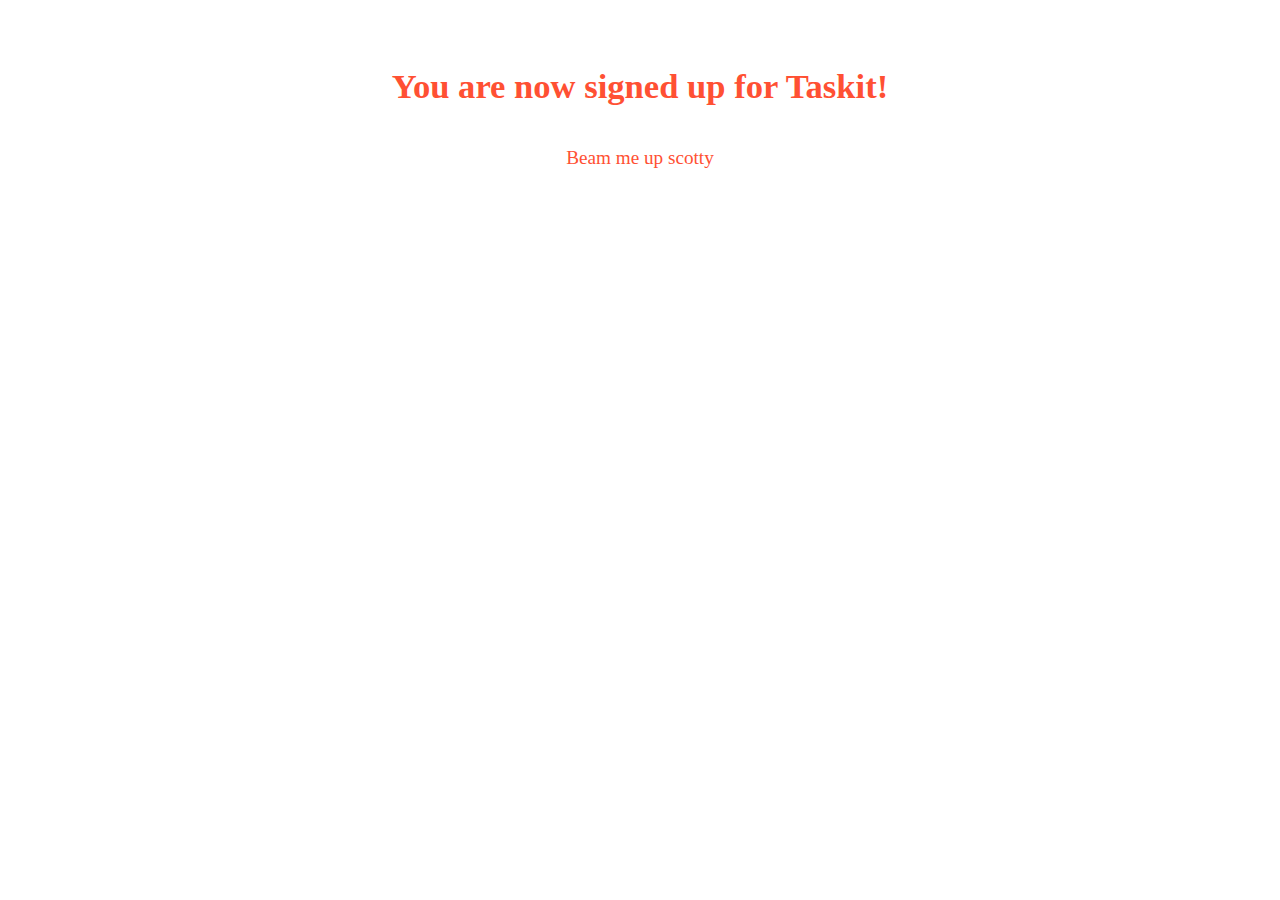
==== confirmation.html @ fd75a2cb "Added Confirmation page" ====
<!DOCTYPE html>
<html lang="en-ca">
<head>
	<meta charset="utf-8">
	<link href="css/modules.css" rel="stylesheet">
	<link href="css/grid.css" rel="stylesheet">
	<link href="css/typography.css" rel="stylesheet">
	<link href="css/colour.css" rel="stylesheet">
	<link href="css/main.css" rel="stylesheet">
	
	<title>Taskit</title>

	<meta name="handheldfriendly" content="true">
	<meta name="mobileoptimized" content="240">
	<meta name="viewport" content="width=device-width, initial-scale=1">
	<link href='https://fonts.googleapis.com/css?family=Montserrat:400,700|PT+Sans:400,400italic' rel='stylesheet' type='text/css'>	

</head>
<body class="white grid">

<div class="pad-t-2 unit xs-1 s-1 m-1 l-1 text-center">
	<h1 class="orange">You are now signed up for Taskit!</h1>
	<a class="orange" href="index.html">Beam me up scotty</a>
</div>

</body>
</html>
---- css/modules.css ----
/*!
 * Modulifier || Code released under the UNLICENSE
 * Code under other copyrights & licenses listed below.
 * http://modulifier.web-dev.tools/#responsive;images;list-group;embed;media-object;icons;hidden;positioning;buttons;forms;accessibility;print
 */

@-moz-viewport { width: device-width; scale: 1; }
@-ms-viewport { width: device-width; scale: 1; }
@-o-viewport { width: device-width; scale: 1; }
@-webkit-viewport { width: device-width; scale: 1; }
@viewport { width: device-width; scale: 1; }

html {
  box-sizing: border-box;
  -moz-text-size-adjust: 100%;
  -ms-text-size-adjust: 100%;
  -webkit-text-size-adjust: 100%;
  text-size-adjust: 100%;
}

*, *::before, *::after {
  box-sizing: inherit;
}

body {
  margin: 0;
}

article, aside, details, figcaption, figure,
footer, header, main, menu, nav, section, summary {
  display: block;
}

audio, canvas, progress, video {
  display: inline-block;
  vertical-align: baseline;
}

template {
  display: none;
}

img {
  border: 0;
}

.img-flex {
  display: block;
  width: 100%;
}

svg:not(:root) {
  overflow: hidden;
}

svg {
  fill: currentColor;
  stroke: currentColor;
}

.image-replacement, .ir {
  overflow: hidden;
  direction: ltr;
  text-align: left;
  text-indent: 100%;
  white-space: nowrap;
}

.list-group {
  padding-left: 0;
  list-style-type: none;
}

.list-group > dd {
  margin-left: 0;
}

.list-group--inline::before,
.list-group--inline::after {
  content: "";
  display: table;
}

.list-group--inline::after {
  clear: both;
}

.list-group--inline > li {
  display: inline-block;
}

.list-group--inline > dt {
  clear: left;
  float: left;
  width: 11em;
}

.list-group--inline > dd {
  float: left;
  min-width: 12em;
}

.embed {
  margin-left: 0;
  margin-right: 0;
  overflow: hidden;
  position: relative;
  width: 100%;
}

.embed--1by1 {
  padding-top: 100%; /* Square */
}

.embed--4by3 {
  padding-top: 75%; /* Traditional TV/computer screens */
}

.embed--iso216 {
  padding-top: 70.92%; /* A-standard paper sizes */
}

.embed--3by2 {
  padding-top: 66.6%; /* Classic 35 mm film & most digital photos, landscape */
}

.embed--2by3 {
  padding-top: 150%; /* Classic 35 mm film & most digital photos, portrait */
}

.embed--golden {
  padding-top: 61.8%; /* The Golden Ratio */
}

.embed--16by9 {
  padding-top: 56.25%; /* HD TV */
}

.embed--185by100 {
  padding-top: 54.05%; /* Common widescreen cinema */
}

.embed--24by10 {
  padding-top: 41.667%; /* Widescreen cinema: 2.4:1 */;
}

.embed--3by1 {
  padding-top: 33.3333%; /* Panorama photos */
}

.embed--4by1 {
  padding-top: 25%; /* Polyvision */
}

.embed__item {
  height: 100%;
  left: 0;
  position: absolute;
  top: 0;
  width: 100%;
}

.media {
  overflow: hidden;
}

.media__img {
  float: left;
}

.media__img--reversed {
  float: right;
}

.media__img--stacked {
  float: none;
}

.media__body {
  overflow: hidden;
  min-width: 12em; /* Slightly less than 200px, responsiveness built in */
}

.icon {
  display: inline-block;
  position: relative;
  background: transparent none no-repeat center center;
  background-size: contain;
  vertical-align: middle;
}

.i--16 {
  height: 16px;
  width: 16px;
}

.i--18 {
  height: 18px;
  width: 18px;
}

.i--24 {
  height: 24px;
  width: 24px;
}

.i--32 {
  height: 32px;
  width: 32px;
}

.i--48 {
  height: 48px;
  width: 48px;
}

.i--64 {
  height: 64px;
  width: 64px;
}

.icon svg {
  left: 0;
  height: 100%;
  position: absolute;
  top: 0;
  width: 100%;
}

.icon-label {
  vertical-align: middle;
}

.icon-link, .icon-link:hover {
  text-decoration: none;
}

[hidden], .hidden {
  display: none;
  visibility: hidden;
}

.visually-hidden {
  height: 1px;
  margin: -1px;
  overflow: hidden;
  padding: 0;
  position: absolute;
  width: 1px;
  border: 0;
  clip: rect(0 0 0 0);
}

.visually-hidden.focusable:active, .visually-hidden.focusable:focus {
  height: auto;
  margin: 0;
  overflow: visible;
  position: static;
  width: auto;
  clip: auto;
}

.invisible {
  visibility: hidden;
}

.truncate {
  max-width: 100%;
  overflow: hidden;
  width: 100%;
  text-overflow: ellipsis;
  white-space: nowrap;
}

.scrollable {
  max-width: 100%;
  overflow-x: auto;
  overflow-y: hidden;
  -webkit-overflow-scrolling: touch;
}

.center {
  margin-left: auto;
  margin-right: auto;
}

.clearfix::before, .clearfix::after {
  content: "";
  display: table;
}

.clearfix::after {
  clear: both;
}

.left {
  float: left;
}

.right {
  float: right;
}

.inline {
  display: inline;
}

.block {
  display: block;
}

.inline-block, .ib {
  display: inline-block;
}

.valign-top {
  vertical-align: top;
}

.valign-bottom {
  vertical-align: bottom;
}

.valign-middle {
  vertical-align: middle;
}

.fixed {
  position: fixed;
}

.relative {
  position: relative;
}

.absolute {
  position: absolute;
}

.static {
  position: static;
}

.zindex-1 {
  z-index: 1;
}

.zindex-2 {
  z-index: 2;
}

.zindex-3 {
  z-index: 3;
}

.pin-top-left, .pin-tl {
  top: 0;
  left: 0;
}

.pin-top-right, .pin-tr {
  top: 0;
  right: 0;
}

.pin-bottom-left, .pin-bl {
  bottom: 0;
  left: 0;
}

.pin-bottom-right, .pin-br {
  bottom: 0;
  right: 0;
}

.width-quarter, .w-1-4 {
  width: 25%;
}

.width-half, .w-1-2 {
  width: 50%;
}

.width-full, .w-1 {
  width: 100%;
}

.link-box {
  display: block;
  text-decoration: none;
}

.btn {
  display: inline-block;
  padding: 0.375em 0.75em 0.42em;
  background-color: #333;
  border-radius: 8px;
  border: 0;
  color: #fff;
  text-decoration: none;
}

.btn:hover {
  background-color: #000;
  color: #fff;
}

.btn--light {
  background-color: #e2e2e2;
  color: #000;
}

.btn--light:hover {
  background-color: #666;
  color: #fff;
}

.btn--ghost {
  background-color: transparent;
  border: 3px solid #333;
  color: #000;
}

.btn--ghost:hover {
  border-color: #000;
}

label, .label-block {
  display: block;
  cursor: pointer;
}

input[type="checkbox"] + label,
input[type="radio"] + label,
.label-inline {
  display: inline-block;
}

/*!
 * (c) Nicolas Gallagher and Jonathan Neal of Normalize.css || MIT License
 *     https://necolas.github.io/normalize.css/
 */

button, input, optgroup, select, textarea {
  color: inherit;
  font: inherit;
  margin: 0;
}

button {
  overflow: visible;
}

button,
select {
  text-transform: none;
}

button,
html input[type="button"],
input[type="reset"],
input[type="submit"] {
  -webkit-appearance: button;
  cursor: pointer;
}

button[disabled],
html input[disabled] {
  cursor: default;
}

button::-moz-focus-inner,
input::-moz-focus-inner {
  border: 0;
  padding: 0;
}

input[type="checkbox"],
input[type="radio"] {
  padding: 0;
}

input[type="number"]::-webkit-inner-spin-button,
input[type="number"]::-webkit-outer-spin-button {
  height: auto;
}

input[type="search"] {
  -webkit-appearance: textfield;
}

input[type="search"]::-webkit-search-cancel-button,
input[type="search"]::-webkit-search-decoration {
  -webkit-appearance: none;
}

fieldset {
  border: 1px solid;
}

legend {
  border: 0;
  padding: 0;
}

textarea {
  overflow: auto;
}

optgroup {
  font-weight: bold;
}

/*! End Normalize.css code */

a:hover, a:active {
  outline: none;
}

a:focus, [tabindex="0"]:focus,
input:focus, textarea:focus, button:focus {
  outline: 3px solid #000;
  outline-offset: 3px;
}

.skip-links {
  margin: 0;
  padding: 0;
  list-style-type: none;
}

.skip-links a {
  padding: 0.5em 0.75em;
  position: absolute;
  top: -3em;
  z-index: 10000; /* To make sure they're always on top */
  background-color: #000;
  color: #fff;
  font-size: 1.125rem;
  font-weight: bold;
  text-decoration: none;
}

.skip-links a:focus {
  top: 0;
}

.print-only {
  display: none;
  visibility: hidden;
}

@media print {

  .no-print {
    display: none;
    visibility: hidden;
  }

  .print-only {
    display: block;
    visibility: visible;
  }

  /*!
   * (c) HTML5 Boilerplate || MIT License
   *     https://html5boilerplate.com/
   */

  *, *:before, *:after, *:first-letter, *:first-line {
    background: none transparent !important;
    color: #000 !important;
    box-shadow: none !important;
    text-shadow: none !important;
  }

  a, a:visited {
    text-decoration: underline;
  }

  a[href]:after {
    content: " (" attr(href) ")";
  }

  abbr[title]:after {
    content: " (" attr(title) ")";
  }

  a[href^="#"]:after,
  a[href^="javascript:"]:after {
    content: "";
  }

  pre, blockquote {
    page-break-inside: avoid;
  }

  thead {
    display: table-header-group;
  }

  tr, img {
    page-break-inside: avoid;
  }

  p, h1, h2, h3, h4, h5, h6 {
    orphans: 3;
    widows: 3;
  }

  h1, h2, h3, h4, h5, h6 {
    page-break-after: avoid;
  }

  /*! End HTML5 Boilerplate code */
}
---- css/grid.css ----
/* http://gridifier.web-dev.tools/#xs,4,0,0,0;s,4,25,0,0;m,4,38,1,1;l,4,60,1,1 */

.grid {
  margin: 0;
  padding: 0;
  letter-spacing: -0.31em;
  text-rendering: optimizespeed;
  display: -webkit-flex;
  -webkit-flex-flow: row wrap;
  display: -ms-flexbox;
  -ms-flex-flow: row wrap;
  display: flex;
  flex-flow: row wrap;
}

.grid-bottom {
  -webkit-align-items: flex-end;
  -ms-align-items: flex-end;
  align-items: flex-end;
}

.grid-middle {
  -webkit-align-items: center;
  -ms-align-items: center;
  align-items: center;
}

.grid-stretch {
  -webkit-align-items: stretch;
  -ms-align-items: stretch;
  align-items: stretch;
}

.opera-only :-o-prefocus, .grid {
  word-spacing: -0.43em;
}

.unit {
  letter-spacing: normal;
  text-rendering: auto;
  vertical-align: top;
  word-spacing: normal;
  display: inline-block;
  visibility: visible;
}

.grid-bottom .unit {
  vertical-align: bottom;
}

.grid-middle .unit {
  vertical-align: middle;
}

[class*="unit-push-"],
[class*="unit-pull-"] {
  position: relative;
}

.unit-xs-hidden {
  display: none;
  visibility: hidden;
}

.unit-xs-centered {
  margin: 0 auto;
}

.unit-xs-1, .xs-1 {
  display: block;
  visibility: visible;
  width: 100%;
}

.unit-xs-1-2, .xs-1-2 {
  width: 50.0000%;
}

.unit-xs-1-3, .xs-1-3 {
  width: 33.3333%;
}

.unit-xs-2-3, .xs-2-3 {
  width: 66.6667%;
}

.unit-xs-1-4, .xs-1-4 {
  width: 25.0000%;
}

.unit-xs-3-4, .xs-3-4 {
  width: 75.0000%;
}

.unit-xs-1-2,.xs-1-2,.unit-xs-1-3,.xs-1-3,.unit-xs-2-3,.xs-2-3,.unit-xs-1-4,.xs-1-4,.unit-xs-3-4,.xs-3-4 {
  display: inline-block;
  visibility: visible;
}

@media only screen and (min-width: 25em) {

.unit-s-hidden {
  display: none;
  visibility: hidden;
}

.unit-s-centered {
  margin: 0 auto;
}

.unit-s-1, .s-1 {
  display: block;
  visibility: visible;
  width: 100%;
}

.unit-s-1-2, .s-1-2 {
  width: 50.0000%;
}

.unit-s-1-3, .s-1-3 {
  width: 33.3333%;
}

.unit-s-2-3, .s-2-3 {
  width: 66.6667%;
}

.unit-s-1-4, .s-1-4 {
  width: 25.0000%;
}

.unit-s-3-4, .s-3-4 {
  width: 75.0000%;
}

.unit-s-1-2,.s-1-2,.unit-s-1-3,.s-1-3,.unit-s-2-3,.s-2-3,.unit-s-1-4,.s-1-4,.unit-s-3-4,.s-3-4 {
  display: inline-block;
  visibility: visible;
}

}

@media only screen and (min-width: 38em) {

.unit-m-hidden {
  display: none;
  visibility: hidden;
}

.unit-m-centered {
  margin: 0 auto;
}

.unit-m-1, .m-1 {
  display: block;
  visibility: visible;
  width: 100%;
}

.unit-offset-m-0 {
  margin-left: 0;
}

.unit-push-m-0,
.unit-pull-m-0 {
  left: 0;
}

.unit-m-1-2, .m-1-2 {
  width: 50.0000%;
}

.unit-offset-m-1-2 {
  margin-left: 50.0000%;
}

.unit-push-m-1-2 {
  left: 50.0000%;
}

.unit-pull-m-1-2 {
  left: -50.0000%;
}

.unit-m-1-3, .m-1-3 {
  width: 33.3333%;
}

.unit-offset-m-1-3 {
  margin-left: 33.3333%;
}

.unit-push-m-1-3 {
  left: 33.3333%;
}

.unit-pull-m-1-3 {
  left: -33.3333%;
}

.unit-m-2-3, .m-2-3 {
  width: 66.6667%;
}

.unit-offset-m-2-3 {
  margin-left: 66.6667%;
}

.unit-push-m-2-3 {
  left: 66.6667%;
}

.unit-pull-m-2-3 {
  left: -66.6667%;
}

.unit-m-1-4, .m-1-4 {
  width: 25.0000%;
}

.unit-offset-m-1-4 {
  margin-left: 25.0000%;
}

.unit-push-m-1-4 {
  left: 25.0000%;
}

.unit-pull-m-1-4 {
  left: -25.0000%;
}

.unit-m-3-4, .m-3-4 {
  width: 75.0000%;
}

.unit-offset-m-3-4 {
  margin-left: 75.0000%;
}

.unit-push-m-3-4 {
  left: 75.0000%;
}

.unit-pull-m-3-4 {
  left: -75.0000%;
}

.unit-m-1-2,.m-1-2,.unit-m-1-3,.m-1-3,.unit-m-2-3,.m-2-3,.unit-m-1-4,.m-1-4,.unit-m-3-4,.m-3-4 {
  display: inline-block;
  visibility: visible;
}

}

@media only screen and (min-width: 60em) {

.unit-l-hidden {
  display: none;
  visibility: hidden;
}

.unit-l-centered {
  margin: 0 auto;
}

.unit-l-1, .l-1 {
  display: block;
  visibility: visible;
  width: 100%;
}

.unit-offset-l-0 {
  margin-left: 0;
}

.unit-push-l-0,
.unit-pull-l-0 {
  left: 0;
}

.unit-l-1-2, .l-1-2 {
  width: 50.0000%;
}

.unit-offset-l-1-2 {
  margin-left: 50.0000%;
}

.unit-push-l-1-2 {
  left: 50.0000%;
}

.unit-pull-l-1-2 {
  left: -50.0000%;
}

.unit-l-1-3, .l-1-3 {
  width: 33.3333%;
}

.unit-offset-l-1-3 {
  margin-left: 33.3333%;
}

.unit-push-l-1-3 {
  left: 33.3333%;
}

.unit-pull-l-1-3 {
  left: -33.3333%;
}

.unit-l-2-3, .l-2-3 {
  width: 66.6667%;
}

.unit-offset-l-2-3 {
  margin-left: 66.6667%;
}

.unit-push-l-2-3 {
  left: 66.6667%;
}

.unit-pull-l-2-3 {
  left: -66.6667%;
}

.unit-l-1-4, .l-1-4 {
  width: 25.0000%;
}

.unit-offset-l-1-4 {
  margin-left: 25.0000%;
}

.unit-push-l-1-4 {
  left: 25.0000%;
}

.unit-pull-l-1-4 {
  left: -25.0000%;
}

.unit-l-3-4, .l-3-4 {
  width: 75.0000%;
}

.unit-offset-l-3-4 {
  margin-left: 75.0000%;
}

.unit-push-l-3-4 {
  left: 75.0000%;
}

.unit-pull-l-3-4 {
  left: -75.0000%;
}

.unit-l-1-2,.l-1-2,.unit-l-1-3,.l-1-3,.unit-l-2-3,.l-2-3,.unit-l-1-4,.l-1-4,.unit-l-3-4,.l-3-4 {
  display: inline-block;
  visibility: visible;
}

}

.unit-content-distribute {
  display: -ms-flexbox;
  display: -webkit-flex;
  display: flex;
  -ms-flex-direction: column;
  -webkit-flex-direction: column;
  flex-direction: column;
  -ms-flex-pack: justify;
  -webkit-justify-content: space-between;
  justify-content: space-between;
  -ms-flex-align: center;
  -webkit-align-items: center;
  align-items: center;
}

.content-fill {
  -ms-flex-grow: 2;
  -webkit-flex-grow: 2;
  flex-grow: 2;
  max-width: 100%; /* @bugfix: IE 10, 11 */
}

.content-shrink {
  -ms-align-self: center;
  -webkit-align-self: center;
  align-self: center;
}
---- css/typography.css ----
/*
  Typografier || Code released under the UNLICENSE
  http://typografier.web-dev.tools/#0,100,1.3,1.067;38,110,1.4,1.125;60,120,1.5,1.125;90,130,1.5,1.125
*/

html {
  font-size: 100%;
  line-height: 1.3;
}

a {
  background-color: transparent;
}

sub, sup {
  font-size: 75%;
  line-height: 1px;
  position: relative;
  vertical-align: baseline;
}

sup {
  top: -0.5em;
}

sub {
  bottom: -0.25em;
}

pre, code, kbd, samp {
  font-size: 100%;
}

abbr[title] {
  border-bottom: 1px dotted;
  text-decoration: none;
}

b, strong {
  font-weight: bold;
}

dfn, caption {
  font-style: italic;
}

hr {
  border: 0;
  border-top: 1px solid;
  height: 0;
}

table {
  border-collapse: collapse;
  border-spacing: 0;
  width: 100%;
}

th, td {
  border-bottom: 1px solid;
  text-align: left;
}

thead th {
  vertical-align: bottom;
}

.text-left {
  text-align: left;
}

.text-right {
  text-align: right;
}

.text-center {
  text-align: center;
}

.normal {
  font-weight: normal;
}

.bold {
  font-weight: bold;
}

.italic {
  font-style: italic;
}

.page-header,.footer {
  background-color: #e2e2e2;
}

h1, h2, h3, h4, h5, h6,
p, ul, ol, dl, dd, figure,
blockquote, details, hr,
fieldset, pre, table {
  margin: 0 0 1.3rem;
}

.yotta {
  font-size: 1.5745rem;
  line-height: 1.6513;
}

.zetta {
  font-size: 1.4757rem;
  line-height: 1.7619;
}

h1, .exa {
  font-size: 1.3830rem;
  line-height: 1.8800;
}

h2, .peta {
  font-size: 1.2962rem;
  line-height: 1.0030;
}

h3, .tera {
  font-size: 1.2148rem;
  line-height: 1.0702;
}

h4, .giga {
  font-size: 1.1385rem;
  line-height: 1.1419;
}

h5, .mega {
  font-size: 1.0670rem;
  line-height: 1.2184;
}

h6, .kilo, input, textarea {
  font-size: 1.0000rem;
  line-height: 1.3000;
}

small, .milli {
  font-size: 0.9372rem;
  line-height: 1.3871;
}

.micro {
  font-size: 0.8784rem;
  line-height: 1.4800;
}

.push {
  margin-bottom: 1.3rem;
}

.push-none, .push-0 {
  margin-bottom: 0;
}

.push-double, .push-2 {
  margin-bottom: 2.6000rem;
}

.push-half, .push-1-2 {
  margin-bottom: 0.6500rem;
}

.push-quarter, .push-1-4 {
  margin-bottom: 0.3250rem;
}

.push-down {
  margin-top: 1.3rem;
}

.push-down-none, .push-d-0 {
  margin-top: 0;
}

.push-down-double, .push-d-2 {
  margin-top: 2.6000rem;
}

.push-down-half, .push-d-1-2 {
  margin-top: 0.6500rem;
}

.push-down-quarter, .push-d-1-4 {
  margin-bottom: 0.3250rem;
}

.push-right-quarter, .push-r-1-4 {
  margin-right: 0.3250rem;
}

.push-right-half, .push-r-1-2 {
  margin-right: 0.6500rem;
}

.push-right, .push-r {
  margin-right: 1.3rem;
}

.clear-padding {
  padding: none;
}

.pad-top, .pad-t {
  padding-top: 1.3rem;
}

.pad-bottom, .pad-b {
  padding-bottom: 1.3rem;
}

.pad-top-double, .pad-t-2 {
  padding-top: 2.6000rem;
}

.pad-bottom-double, .pad-b-2 {
  padding-bottom: 2.6000rem;
}

.pad-top-half, .pad-t-1-2 {
  padding-top: 0.6500rem;
}

.pad-bottom-half, .pad-b-1-2 {
  padding-bottom: 0.6500rem;
}

.pad-top-quarter, .pad-t-1-4 {
  padding-top: 0.3250rem;
}

.pad-bottom-quarter, .pad-b-1-4 {
  padding-bottom: 0.3250rem;
}

.island {
  padding: 1.3rem;
}

.island-double, .island-2 {
  padding: 2.6000rem;
}

.island-half, .island-1-2 {
  padding: 0.6500rem;
}

.island-quarter, .island-1-4,
td, th, fieldset {
  padding: 0.3250rem;
}

.gutter {
  padding-left: 1.3rem;
  padding-right: 1.3rem;
}

.gutter-double, .gutter-2 {
  padding-left: 2.6000rem;
  padding-right: 2.6000rem;
}

.gutter-half, .gutter-1-2 {
  padding-left: 0.6500rem;
  padding-right: 0.6500rem;
}

.gutter-quarter, .gutter-1-4 {
  padding-left: 0.3250rem;
  padding-right: 0.3250rem;
}

@media only screen and (min-width: 38em) {

html {
  font-size: 110%;
  line-height: 1.4;
}

h1, h2, h3, h4, h5, h6,
p, ul, ol, dl, dd, figure,
blockquote, details, hr,
fieldset, pre, table {
  margin: 0 0 1.4rem;
}

.yotta {
  font-size: 2.2807rem;
  line-height: 1.2277;
}

.zetta {
  font-size: 2.0273rem;
  line-height: 1.3812;
}

h1, .exa {
  font-size: 1.8020rem;
  line-height: 1.5538;
}

h2, .peta {
  font-size: 1.6018rem;
  line-height: 1.7480;
}

h3, .tera {
  font-size: 1.4238rem;
  line-height: 1.9665;
}

h4, .giga {
  font-size: 1.2656rem;
  line-height: 1.1062;
}

h5, .mega {
  font-size: 1.1250rem;
  line-height: 1.2444;
}

h6, .kilo, input, textarea {
  font-size: 1.0000rem;
  line-height: 1.4000;
}

small, .milli {
  font-size: 0.8889rem;
  line-height: 1.5750;
}

.micro {
  font-size: 0.7901rem;
  line-height: 1.7719;
}

.push {
  margin-bottom: 1.4rem;
}

.push-none, .push-0 {
  margin-bottom: 0;
}

.push-double, .push-2 {
  margin-bottom: 2.8000rem;
}

.push-half, .push-1-2 {
  margin-bottom: 0.7000rem;
}

.push-quarter, .push-1-4 {
  margin-bottom: 0.3500rem;
}

.push-right-quarter, .push-r-1-4 {
  margin-right: 0.3500rem;
}

.push-right-half, .push-r-1-2 {
  margin-right: 0.7000rem;
}

.push-right, .push-r {
  margin-right: 1.4rem;
}

.push-both, .p-b {
  margin-left: 1.4rem;
  margin-right: 1.4rem;
}

.pad-top, .pad-t {
  padding-top: 1.4rem;
}

.pad-bottom, .pad-b {
  padding-bottom: 1.4rem;
}

.pad-top-double, .pad-t-2 {
  padding-top: 2.8000rem;
}

.pad-bottom-double, .pad-b-2 {
  padding-bottom: 2.8000rem;
}

.pad-top-half, .pad-t-1-2 {
  padding-top: 0.7000rem;
}

.pad-bottom-half, .pad-b-1-2 {
  padding-bottom: 0.7000rem;
}

.pad-top-quarter, .pad-t-1-4 {
  padding-top: 0.3500rem;
}

.pad-bottom-quarter, .pad-b-1-4 {
  padding-bottom: 0.3500rem;
}

.island {
  padding: 1.4rem;
}

.island-double, .island-2 {
  padding: 2.8000rem;
}

.island-half, .island-1-2 {
  padding: 0.7000rem;
}

.island-quarter, .island-1-4,
td, th, fieldset {
  padding: 0.3500rem;
}

.gutter {
  padding-left: 1.4rem;
  padding-right: 1.4rem;
}

.gutter-double, .gutter-2 {
  padding-left: 2.8000rem;
  padding-right: 2.8000rem;
}

.gutter-half, .gutter-1-2 {
  padding-left: 0.7000rem;
  padding-right: 0.7000rem;
}

.gutter-quarter, .gutter-1-4 {
  padding-left: 0.3500rem;
  padding-right: 0.3500rem;
}



@media only screen and (min-width: 60em) {

html {
  font-size: 120%;
  line-height: 1.5;
}

h1, h2, h3, h4, h5, h6,
p, ul, ol, dl, dd, figure,
blockquote, details, hr,
fieldset, pre, table {
  margin: 0 0 1.5rem;
}

.yotta {
  font-size: 2.2807rem;
  line-height: 1.3154;
}

.zetta {
  font-size: 2.0273rem;
  line-height: 1.4798;
}

h1, .exa {
  font-size: 1.8020rem;
  line-height: 1.6648;
}

h2, .peta {
  font-size: 1.6018rem;
  line-height: 1.8729;
}

h3, .tera {
  font-size: 1.4238rem;
  line-height: 1.0535;
}

h4, .giga {
  font-size: 1.2656rem;
  line-height: 1.1852;
}

h5, .mega {
  font-size: 1.1250rem;
  line-height: 1.3333;
}

h6, .kilo, input, textarea {
  font-size: 1.0000rem;
  line-height: 1.5000;
}

small, .milli {
  font-size: 0.8889rem;
  line-height: 1.6875;
}

.micro {
  font-size: 0.7901rem;
  line-height: 1.8984;
}

.push {
  margin-bottom: 1.5rem;
}

.push-none, .push-0 {
  margin-bottom: 0;
}

.push-double, .push-2 {
  margin-bottom: 3.0000rem;
}

.push-half, .push-1-2 {
  margin-bottom: 0.7500rem;
}

.push-quarter, .push-1-4 {
  margin-bottom: 0.3750rem;
}

.push-right-quarter, .push-r-1-4 {
  margin-right: 0.3750rem;
}

.push-right-half, .push-r-1-2 {
  margin-right: 0.7500rem;
}

.push-right, .push-r {
  margin-right: 1.5rem;
}

.pad-top, .pad-t {
  padding-top: 1.5rem;
}

.pad-bottom, .pad-b {
  padding-bottom: 1.5rem;
}

.pad-top-double, .pad-t-2 {
  padding-top: 3.0000rem;
}

.pad-bottom-double, .pad-b-2 {
  padding-bottom: 3.0000rem;
}

.pad-top-half, .pad-t-1-2 {
  padding-top: 0.7500rem;
}

.pad-bottom-half, .pad-b-1-2 {
  padding-bottom: 0.7500rem;
}

.pad-top-quarter, .pad-t-1-4 {
  padding-top: 0.3750rem;
}

.pad-bottom-quarter, .pad-b-1-4 {
  padding-bottom: 0.3750rem;
}

.island {
  padding: 1.5rem;
}

.island-double, .island-2 {
  padding: 3.0000rem;
}

.island-half, .island-1-2 {
  padding: 0.7500rem;
}

.island-quarter, .island-1-4,
td, th, fieldset {
  padding: 0.3750rem;
}

.gutter {
  padding-left: 1.5rem;
  padding-right: 1.5rem;
}

.gutter-double, .gutter-2 {
  padding-left: 3.0000rem;
  padding-right: 3.0000rem;
}

.gutter-half, .gutter-1-2 {
  padding-left: 0.7500rem;
  padding-right: 0.7500rem;
}

.gutter-quarter, .gutter-1-4 {
  padding-left: 0.3750rem;
  padding-right: 0.3750rem;
}

}

@media only screen and (min-width: 90em) {

html {
  font-size: 130%;
  line-height: 1.5;
}

h1, h2, h3, h4, h5, h6,
p, ul, ol, dl, dd, figure,
blockquote, details, hr,
fieldset, pre, table {
  margin: 0 0 1.5rem;
}

.yotta {
  font-size: 2.2807rem;
  line-height: 1.3154;
}

.zetta {
  font-size: 2.0273rem;
  line-height: 1.4798;
}

h1, .exa {
  font-size: 1.8020rem;
  line-height: 1.6648;
}

h2, .peta {
  font-size: 1.6018rem;
  line-height: 1.8729;
}

h3, .tera {
  font-size: 1.4238rem;
  line-height: 1.0535;
}

h4, .giga {
  font-size: 1.2656rem;
  line-height: 1.1852;
}

h5, .mega {
  font-size: 1.1250rem;
  line-height: 1.3333;
}

h6, .kilo, input, textarea {
  font-size: 1.0000rem;
  line-height: 1.5000;
}

small, .milli {
  font-size: 0.8889rem;
  line-height: 1.6875;
}

.micro {
  font-size: 0.7901rem;
  line-height: 1.8984;
}

.push {
  margin-bottom: 1.5rem;
}

.push-none, .push-0 {
  margin-bottom: 0;
}

.push-double, .push-2 {
  margin-bottom: 3.0000rem;
}

.push-half, .push-1-2 {
  margin-bottom: 0.7500rem;
}

.push-quarter, .push-1-4 {
  margin-bottom: 0.3750rem;
}

.push-right-quarter, .push-r-1-4 {
  margin-right: 0.3750rem;
}

.push-right-half, .push-r-1-2 {
  margin-right: 0.7500rem;
}

.push-right, .push-r {
  margin-right: 1.5rem;
}

.pad-top, .pad-t {
  padding-top: 1.5rem;
}

.pad-bottom, .pad-b {
  padding-bottom: 1.5rem;
}

.pad-top-double, .pad-t-2 {
  padding-top: 3.0000rem;
}

.pad-bottom-double, .pad-b-2 {
  padding-bottom: 3.0000rem;
}

.pad-top-half, .pad-t-1-2 {
  padding-top: 0.7500rem;
}

.pad-bottom-half, .pad-b-1-2 {
  padding-bottom: 0.7500rem;
}

.pad-top-quarter, .pad-t-1-4 {
  padding-top: 0.3750rem;
}

.pad-bottom-quarter, .pad-b-1-4 {
  padding-bottom: 0.3750rem;
}

.island {
  padding: 1.5rem;
}

.island-double, .island-2 {
  padding: 3.0000rem;
}

.island-half, .island-1-2 {
  padding: 0.7500rem;
}

.island-quarter, .island-1-4,
td, th, fieldset {
  padding: 0.3750rem;
}

.gutter {
  padding-left: 1.5rem;
  padding-right: 1.5rem;
}

.gutter-double, .gutter-2 {
  padding-left: 3.0000rem;
  padding-right: 3.0000rem;
}

.gutter-half, .gutter-1-2 {
  padding-left: 0.7500rem;
  padding-right: 0.7500rem;
}

.gutter-quarter, .gutter-1-4 {
  padding-left: 0.3750rem;
  padding-right: 0.3750rem;
}

}
---- css/colour.css ----
.b-grey {
	background-color: grey;
}

.grey {
	color: grey;
	opacity: 20%;
}

.b-grey-drk {
	background-color: #e2e2e2;
}

.b-grey-drkst {
	background-color: #ccc;
}

.b-grey-lt {
	background-color: #efefef;
}

.text-color-orange {
	color: #FF5033;
}

.white {
	color: #fff;
}

.b-color-orange {
	background-color: #FF5033;
}

.orange {
	color: #FF5033;
}
---- css/main.css ----
/*---------------- Website Setup -----------------*/

@-moz-viewport { width: device-width; scale: 1; }
@-ms-viewport { width: device-width; scale: 1; }
@-o-viewport { width: device-width; scale: 1; }
@-webkit-viewport { width: device-width; scale: 1; }
@viewport { width: device-width; scale: 1; }

.blur {-webkit-filter: blur(3px);}

html {
	box-sizing: border-box;
	-moz-text-size-adjust:100%;
	-ms-text-size-adjust:100%;
	-webkit-text-size-adjust:100%;
	text-size-adjust:100%;
}

h1,h2,h3,h4,h5,a, {
	font-family: 'Montserrat', sans-serif;
}

p {
	font-family: 'PT Sans', sans-serif;
}

.margin-auto {
	margin: auto;
}

*, *::before, *::after {
	box-sizing: inherit;
}

.wrapper {
	max-width: 35em;
	margin: 0 auto;
}

.hero-content {
	position: absolute;
	padding: 0 2rem;
	width: 100%;
	bottom: 30%;
}

.hero {
	/*background: url("../images/hero.jpg)")no-repeat center top / cover;*/
	background-color: grey;
	padding-top: 61.8%;
	position: relative;
	overflow: hidden;
}

a:hover {
	background-color: white;
	color: #FF5033;
	transition: all 200ms ease-out;
}

ul{
	padding: 0;
	text-decoration: none;
}

li {
	list-style: none;
}

a {
	list-style: none;
	color: #0074d9;
	text-decoration: none;
}

.selected-page {
	background-color: #0074d9;
	color: #fff;
}

.overflow {
overflow:hidden;
}

.nav {
	position: fixed;
	left: -110px;
	background-color: #FF5033;
	height: 100%;
	transition: all 200ms ease-out;
	width: 120px;
	z-index: 1001;
}

.nav a {
	display: block;
	position: relative;
	left: -50px;
	width: 50px;
	transition: all 200ms ease-out;
}

.nav a:hover {
	cursor: default;
    background-color: white;
	color: #FF5033;
	width: 80px;
    transition: all .2s ease-in-out 0s;
}

.nav a:nth-child(2) {
	transition-delay: 50ms;
}

.nav a:nth-child(3) {
	transition-delay: 100ms;
}

.nav a:nth-child(4) {
	transition-delay: 150ms;
}

.nav a:nth-child(5) {
	transition-delay: 200ms;
}

.nav-check:checked ~ .nav a {
	left: 25px;
}

.nav-check:checked ~ .nav {
	left:0px;
	box-shadow: 2px 0px 18px -5px rgba(115,115,115,0.65);
}

.nav-check {
	position: absolute;
	top: -3em;
}

.nav-check:checked ~ .nav-label {
	left: 90px;
}

.nav-check:checked ~ .fade {
	opacity: 0.5;
	z-index: 999;

}

.nav img {
	display: block;
	width: 100%;	
}

.nav-label img {
	display: block;
}

.nav-label {
	position: fixed;
	left:6px;
	transition: all 200ms ease-out;
	z-index: 1000;
}

.fade {
	position: fixed;
	width: 100%;
	height: 100%;
	background-color: black;
	opacity: 0;
	transition: opacity 200ms ease-out 25ms;
	z-index: -1;
	left: 0;
}

figure:hover img {
	filter: blur(5px);
}

footer {
	margin: auto;
}
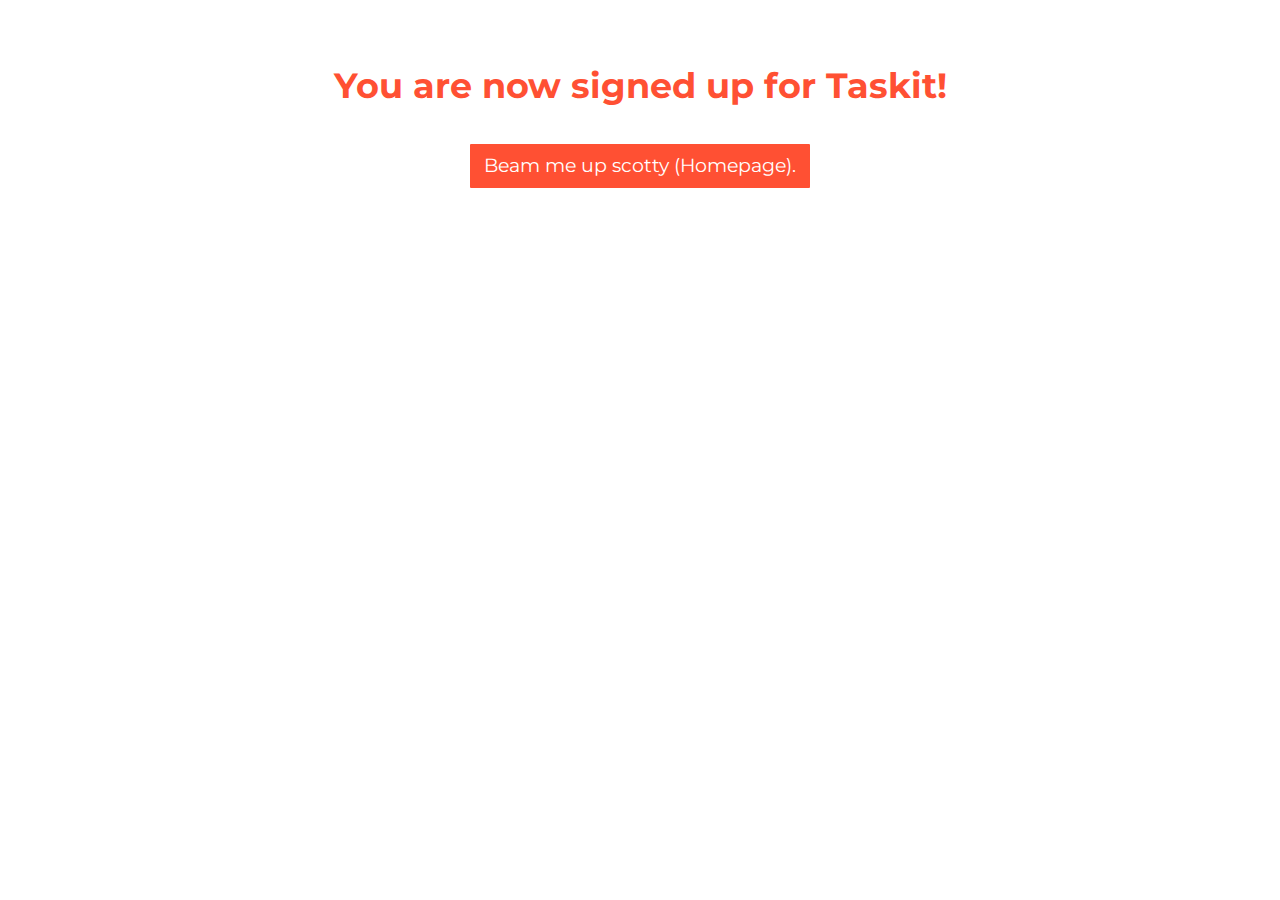
==== commit 170f30e2: "Added main buckets" ====
--- a/confirmation.html
+++ b/confirmation.html
@@ -13,14 +13,28 @@
 	<meta name="handheldfriendly" content="true">
 	<meta name="mobileoptimized" content="240">
 	<meta name="viewport" content="width=device-width, initial-scale=1">
-	<link href='https://fonts.googleapis.com/css?family=Montserrat:400,700|PT+Sans:400,400italic' rel='stylesheet' type='text/css'>	
+	
+	<link href='https://fonts.googleapis.com/css?family=Montserrat:400,700|PT+Sans:400,400italic' rel='stylesheet' type='text/css'>
+	<style>
+	h1,h2,h3,h4,nav,a {
+		font-family: 'Montserrat', sans-serif;
+	}
+	p {
+		font-family: 'PT sans', sans-serif;
+	}
+	</style>
 
 </head>
 <body class="white grid">
 
+<ul class="skip-links">
+	<li><a href="#main" class="unit">Skip to main content</a></li>
+	<li><a href="#nav" class="unit">Skip to navigation</a></li>
+</ul>
+
 <div class="pad-t-2 unit xs-1 s-1 m-1 l-1 text-center">
 	<h1 class="orange">You are now signed up for Taskit!</h1>
-	<a class="orange" href="index.html">Beam me up scotty</a>
+	<a class="btn" href="index.html">Beam me up scotty (Homepage).</a>
 </div>
 
 </body>
--- a/css/modules.css
+++ b/css/modules.css
@@ -393,17 +393,21 @@
 .btn {
   display: inline-block;
   padding: 0.375em 0.75em 0.42em;
-  background-color: #333;
-  border-radius: 8px;
+  background-color: #FF5033;
+  border-radius: 1px;
   border: 0;
   color: #fff;
   text-decoration: none;
+  margin: auto 0;
+
 }
 
 .btn:hover {
-  background-color: #000;
-  color: #fff;
-}
+  background-color: white;
+  color: #FF5033;
+  transition: all 200ms ease-out;
+}
+
 
 .btn--light {
   background-color: #e2e2e2;
--- a/css/colour.css
+++ b/css/colour.css
@@ -1,5 +1,5 @@
 .b-grey {
-	background-color: grey;
+	background-color: #cccccc;
 }
 
 .grey {
--- a/css/main.css
+++ b/css/main.css
@@ -5,8 +5,6 @@
 @-o-viewport { width: device-width; scale: 1; }
 @-webkit-viewport { width: device-width; scale: 1; }
 @viewport { width: device-width; scale: 1; }
-
-.blur {-webkit-filter: blur(3px);}
 
 html {
 	box-sizing: border-box;
@@ -24,17 +22,13 @@
 	font-family: 'PT Sans', sans-serif;
 }
 
-.margin-auto {
-	margin: auto;
-}
-
 *, *::before, *::after {
 	box-sizing: inherit;
 }
 
 .wrapper {
-	max-width: 35em;
-	margin: 0 auto;
+	max-width: 55em;
+	margin: auto;
 }
 
 .hero-content {
@@ -45,26 +39,11 @@
 }
 
 .hero {
-	/*background: url("../images/hero.jpg)")no-repeat center top / cover;*/
+	background: url("../images/hero.jpg") no-repeat center top / cover;
 	background-color: grey;
 	padding-top: 61.8%;
 	position: relative;
 	overflow: hidden;
-}
-
-a:hover {
-	background-color: white;
-	color: #FF5033;
-	transition: all 200ms ease-out;
-}
-
-ul{
-	padding: 0;
-	text-decoration: none;
-}
-
-li {
-	list-style: none;
 }
 
 a {
@@ -73,22 +52,13 @@
 	text-decoration: none;
 }
 
-.selected-page {
-	background-color: #0074d9;
-	color: #fff;
-}
-
-.overflow {
-overflow:hidden;
-}
-
 .nav {
 	position: fixed;
-	left: -110px;
+	left: -130px;
 	background-color: #FF5033;
 	height: 100%;
 	transition: all 200ms ease-out;
-	width: 120px;
+	width: 140px;
 	z-index: 1001;
 }
 
@@ -104,8 +74,8 @@
 	cursor: default;
     background-color: white;
 	color: #FF5033;
-	width: 80px;
-    transition: all .2s ease-in-out 0s;
+	width: 100px;
+    transition: all .2s ease-in-out .2s;
 }
 
 .nav a:nth-child(2) {
@@ -121,7 +91,7 @@
 }
 
 .nav a:nth-child(5) {
-	transition-delay: 200ms;
+	transition-delay: 500ms;
 }
 
 .nav-check:checked ~ .nav a {
@@ -139,7 +109,7 @@
 }
 
 .nav-check:checked ~ .nav-label {
-	left: 90px;
+	left: 130px;
 }
 
 .nav-check:checked ~ .fade {
@@ -175,10 +145,19 @@
 	left: 0;
 }
 
-figure:hover img {
-	filter: blur(5px);
+.signup-banner {
+	
+	background: url("../images/hat.jpg") no-repeat center top / cover;
+	background-color: grey;
+	padding-top: 17%;
+	position: relative;
+	overflow: hidden;
+
 }
 
-footer {
-	margin: auto;
-}
+.signup-banner-content {
+	position: absolute;
+	padding: 0 2rem;
+	width: 100%;
+	bottom: 30%;
+}